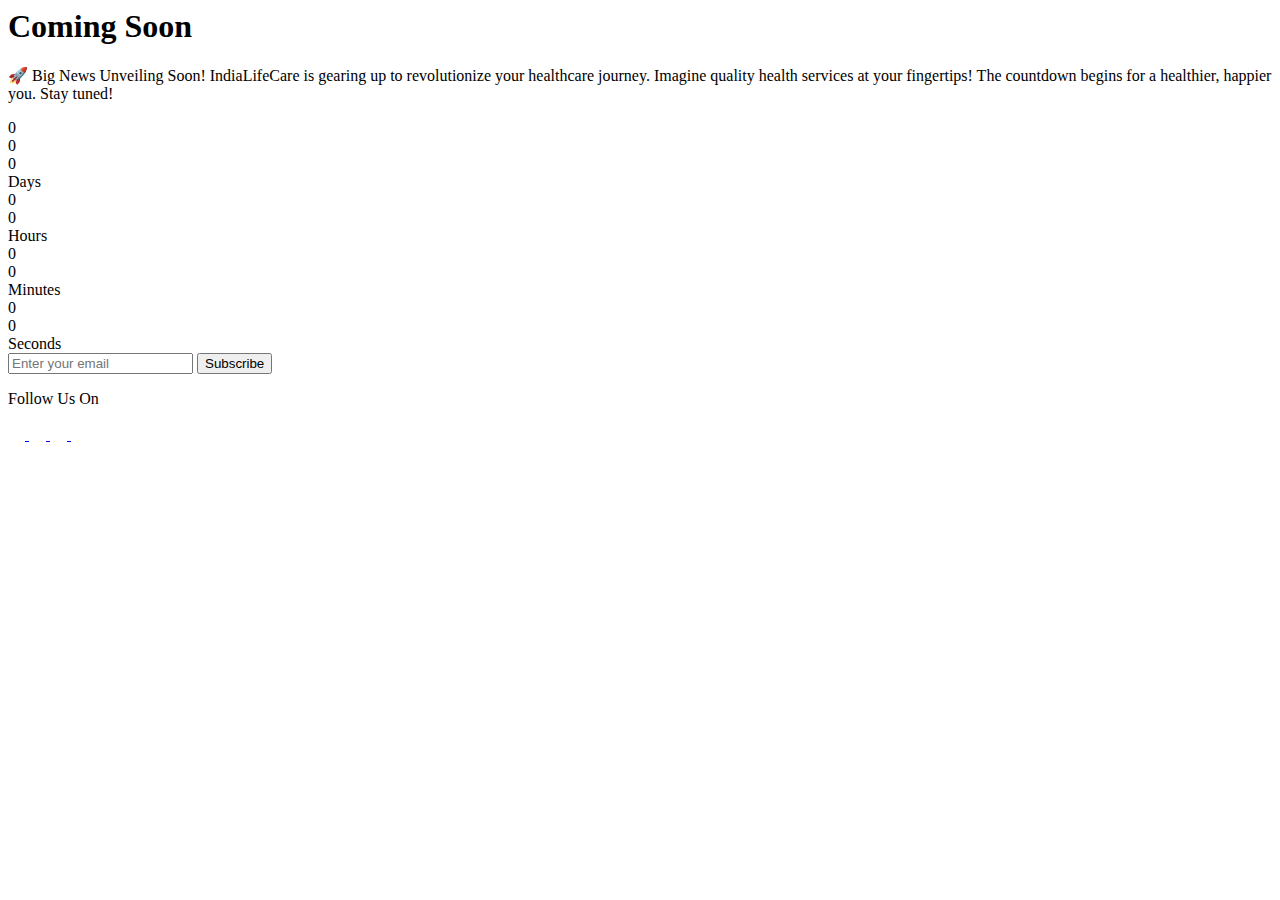
==== coming-soon.html @ 03eb7444 "-- Create landing page for bussness website" ====
<html lang="en">

<head>
    <meta charset="UTF-8">
    <meta http-equiv="X-UA-Compatible" content="IE=edge">
    <meta name="viewport" content="width=device-width, initial-scale=1.0">
    <title>
        India Life Care
    </title>
    <link rel="icon" href="./assets/images/logo.png">
    <link href="https://demo.tailadmin.com/style.css" rel="stylesheet">
    <meta name="description" content="Welcome to India Life Care | Discover a revolutionary approach to healthcare with India Life Care – your dedicated partner on the journey to optimal well-being. At India Life Care, we believe that everyone deserves accessible and affordable health services, anytime, anywhere">
</head>

<body class="">
    <!-- dark text-bodydark bg-boxdark-2 -->

    <!-- ===== Countdown Section Start ===== -->
    <section class="bg-white px-4 dark:bg-boxdark-2 sm:px-8 overflow-hidden relative z-10">
        <div class="flex h-screen flex-col items-center justify-center overflow-hidden">
            <div class="no-scrollbar overflow-y-auto py-20">
                <div class="mx-auto w-full max-w-[600px]">
                    <div class="text-center">
                        <h1
                            class="mb-2.5 text-3xl font-black text-black dark:text-white lg:text-4xl xl:text-[50px] xl:leading-[60px]">
                            Coming Soon
                        </h1>

                        <p class="font-medium">
                            🚀 Big News Unveiling Soon! IndiaLifeCare is gearing up to revolutionize your healthcare journey. Imagine quality health services at your fingertips! The countdown begins for a healthier, happier you. Stay tuned! 
                        </p>
                    </div>
                </div>

                <!-- Countdown timer -->
                <div class="mt-10 flex flex-wrap justify-center gap-6" x-data="timer()" x-init="countdown()">
                    <!-- timer days -->
                    <div>
                        <div class="mb-3 flex items-center gap-2">
                            <template x-for="(day, index) in daysArray" :key="index">
                                <div x-show="day.visible" class="timer-box relative overflow-hidden rounded-lg">
                                    <span
                                        class="flex h-17.5 min-w-[56px] items-center justify-center rounded-lg bg-black px-3 text-xl font-black leading-[1.35] text-white dark:bg-boxdark lg:text-3xl xl:text-[40px]"
                                        x-text="day.value">

                                    </span>

                                    <span class="absolute bottom-0 left-0 block w-full bg-[#000]/20"
                                        :style="{height: calcOverlayHeight()}"></span>
                                </div>
                            </template>
                            <div x-show="day.visible" class="timer-box relative overflow-hidden rounded-lg">
                                <span class="flex h-17.5 min-w-[56px] items-center justify-center rounded-lg bg-black px-3 text-xl font-black leading-[1.35] text-white dark:bg-boxdark lg:text-3xl xl:text-[40px]" x-text="day.value" id="daysFirstDigit">0</span>
                                <span class="absolute bottom-0 left-0 block w-full bg-[#000]/20" :style="{height: calcOverlayHeight()}" style="height: 81.7457%;"></span>
                            </div>
                            <div x-show="day.visible" class="timer-box relative overflow-hidden rounded-lg">
                                <span class="flex h-17.5 min-w-[56px] items-center justify-center rounded-lg bg-black px-3 text-xl font-black leading-[1.35] text-white dark:bg-boxdark lg:text-3xl xl:text-[40px]" x-text="day.value" id="daysSecondDigit">0</span>
                                <span class="absolute bottom-0 left-0 block w-full bg-[#000]/20"
                                    :style="{height: calcOverlayHeight()}" style="height: 81.7457%;"></span>
                            </div>
                            <div x-show="day.visible" class="timer-box relative overflow-hidden rounded-lg">
                                <span class="flex h-17.5 min-w-[56px] items-center justify-center rounded-lg bg-black px-3 text-xl font-black leading-[1.35] text-white dark:bg-boxdark lg:text-3xl xl:text-[40px]" x-text="day.value" id="daysThirdDigit">0</span>
                                <span class="absolute bottom-0 left-0 block w-full bg-[#000]/20" :style="{height: calcOverlayHeight()}" style="height: 81.7457%;"></span>
                            </div>
                        </div>

                        <span class="block text-center font-medium">Days</span>
                    </div>

                    <!-- timer hours -->
                    <div>
                        <div class="mb-3 flex items-center gap-2">
                            <template x-for="(hour, index) in hoursArray" :key="index">
                                <div x-show="hour.visible" class="timer-box relative overflow-hidden rounded-lg">
                                    <span
                                        class="flex h-17.5 min-w-[56px] items-center justify-center rounded-lg bg-black px-3 text-xl font-black leading-[1.35] text-white dark:bg-boxdark lg:text-3xl xl:text-[40px]"
                                        x-text="hour.value"></span>

                                    <span class="absolute bottom-0 left-0 block w-full bg-[#000]/20"
                                        :style="{height: calcOverlayHeight()}"></span>
                                </div>
                            </template>
                            <div x-show="hour.visible" class="timer-box relative overflow-hidden rounded-lg">
                                <span
                                    class="flex h-17.5 min-w-[56px] items-center justify-center rounded-lg bg-black px-3 text-xl font-black leading-[1.35] text-white dark:bg-boxdark lg:text-3xl xl:text-[40px]"
                                    x-text="hour.value" id="hoursFirstDigit">0</span>

                                <span class="absolute bottom-0 left-0 block w-full bg-[#000]/20"
                                    :style="{height: calcOverlayHeight()}" style="height: 81.7457%;"></span>
                            </div>
                            <div x-show="hour.visible" class="timer-box relative overflow-hidden rounded-lg">
                                <span
                                    class="flex h-17.5 min-w-[56px] items-center justify-center rounded-lg bg-black px-3 text-xl font-black leading-[1.35] text-white dark:bg-boxdark lg:text-3xl xl:text-[40px]"
                                    x-text="hour.value" id="hoursSecondDigit">0</span>

                                <span class="absolute bottom-0 left-0 block w-full bg-[#000]/20"
                                    :style="{height: calcOverlayHeight()}" style="height: 81.7457%;"></span>
                            </div>
                        </div>

                        <span class="block text-center font-medium">Hours</span>
                    </div>

                    <!-- timer minutes -->
                    <div>
                        <div class="mb-3 flex items-center gap-2">
                            <template x-for="(minute, index) in minutesArray" :key="index">
                                <div x-show="minute.visible" class="timer-box relative overflow-hidden rounded-lg">
                                    <span
                                        class="flex h-17.5 min-w-[56px] items-center justify-center rounded-lg bg-black px-3 text-xl font-black leading-[1.35] text-white dark:bg-boxdark lg:text-3xl xl:text-[40px]"
                                        x-text="minute.value"></span>

                                    <span class="absolute bottom-0 left-0 block w-full bg-[#000]/20"
                                        :style="{height: calcOverlayHeight()}"></span>
                                </div>
                            </template>
                            <div x-show="minute.visible" class="timer-box relative overflow-hidden rounded-lg">
                                <span
                                    class="flex h-17.5 min-w-[56px] items-center justify-center rounded-lg bg-black px-3 text-xl font-black leading-[1.35] text-white dark:bg-boxdark lg:text-3xl xl:text-[40px]"
                                    x-text="minute.value" id="minutesFirstDigit">0</span>

                                <span class="absolute bottom-0 left-0 block w-full bg-[#000]/20"
                                    :style="{height: calcOverlayHeight()}" style="height: 81.7457%;"></span>
                            </div>
                            <div x-show="minute.visible" class="timer-box relative overflow-hidden rounded-lg">
                                <span
                                    class="flex h-17.5 min-w-[56px] items-center justify-center rounded-lg bg-black px-3 text-xl font-black leading-[1.35] text-white dark:bg-boxdark lg:text-3xl xl:text-[40px]"
                                    x-text="minute.value" id="minutesSecondDigit">0</span>

                                <span class="absolute bottom-0 left-0 block w-full bg-[#000]/20"
                                    :style="{height: calcOverlayHeight()}" style="height: 81.7457%;"></span>
                            </div>
                        </div>

                        <span class="block text-center font-medium">Minutes</span>
                    </div>

                    <!-- timer seconds -->
                    <div>
                        <div class="mb-3 flex items-center gap-2">
                            <template x-for="(second, index) in secondsArray" :key="index">
                                <div x-show="second.visible" class="timer-box relative overflow-hidden rounded-lg">
                                    <span
                                        class="flex h-17.5 min-w-[56px] items-center justify-center rounded-lg bg-black px-3 text-xl font-black leading-[1.35] text-white dark:bg-boxdark lg:text-3xl xl:text-[40px]"
                                        x-text="second.value"></span>

                                    <span class="absolute bottom-0 left-0 block w-full bg-[#000]/20"
                                        :style="{height: calcOverlayHeight()}"></span>
                                </div>
                            </template>
                            <div x-show="second.visible" class="timer-box relative overflow-hidden rounded-lg">
                                <span
                                    class="flex h-17.5 min-w-[56px] items-center justify-center rounded-lg bg-black px-3 text-xl font-black leading-[1.35] text-white dark:bg-boxdark lg:text-3xl xl:text-[40px]"
                                    x-text="second.value" id="secondsFirstDigit">0</span>

                                <span class="absolute bottom-0 left-0 block w-full bg-[#000]/20"
                                    :style="{height: calcOverlayHeight()}" style="height: 81.7457%;"></span>
                            </div>
                            <div x-show="second.visible" class="timer-box relative overflow-hidden rounded-lg">
                                <span
                                    class="flex h-17.5 min-w-[56px] items-center justify-center rounded-lg bg-black px-3 text-xl font-black leading-[1.35] text-white dark:bg-boxdark lg:text-3xl xl:text-[40px]"
                                    x-text="second.value" id="secondsSecondDigit">0</span>

                                <span class="absolute bottom-0 left-0 block w-full bg-[#000]/20"
                                    :style="{height: calcOverlayHeight()}" style="height: 81.7457%;"></span>
                            </div>
                        </div>

                        <span class="block text-center font-medium">Seconds</span>
                    </div>
                </div>
                <!-- Countdown timer ends -->

                <!-- form start -->
                <div class="mx-auto mt-12.5 w-full max-w-[580px]">
                    <form>
                        <div class="flex">
                            <input type="email" name="email" id="email" placeholder="Enter your email"
                                class="placeholder:text-dark-4 w-full rounded-l-md border-[1.5px] border-r-0 border-stroke px-5.5 py-3 text-black outline-none transition focus:border-primary active:border-primary disabled:cursor-default disabled:bg-whiter dark:border-form-strokedark dark:bg-form-input dark:text-white dark:focus:border-primary"
                                required>
                            <button type="submit"
                                class="inline-flex justify-center rounded-r-md bg-primary px-4 py-3 font-medium text-white duration-200 ease-out hover:bg-opacity-90 sm:px-7.5">
                                Subscribe
                            </button>
                        </div>
                    </form>
                </div>
                <!-- form end -->

                <!-- social link start -->
                <div class="mt-10 text-center">
                    <p class="mb-5 font-medium text-black dark:text-white">
                        Follow Us On
                    </p>

                    <div class="flex items-center justify-center gap-4">
                        <a href="#"
                            class="flex size-10 items-center justify-center rounded-full border border-[#DFE4EA] hover:border-primary hover:bg-primary hover:text-white dark:border-strokedark dark:hover:border-primary">
                            <svg class="fill-current" width="17" height="16" viewBox="0 0 17 16" fill="none"
                                xmlns="http://www.w3.org/2000/svg">
                                <path
                                    d="M12.3492 6.45H10.9492H10.4492V5.95V4.4V3.9H10.9492H11.9992C12.2742 3.9 12.4992 3.7 12.4992 3.4V0.75C12.4992 0.475 12.2992 0.25 11.9992 0.25H10.1742C8.19922 0.25 6.82422 1.65 6.82422 3.725V5.9V6.4H6.32422H4.62422C4.27422 6.4 3.94922 6.675 3.94922 7.075V8.875C3.94922 9.225 4.22422 9.55 4.62422 9.55H6.27422H6.77422V10.05V15.075C6.77422 15.425 7.04922 15.75 7.44922 15.75H9.79922C9.94922 15.75 10.0742 15.675 10.1742 15.575C10.2742 15.475 10.3492 15.3 10.3492 15.15V10.075V9.575H10.8742H11.9992C12.3242 9.575 12.5742 9.375 12.6242 9.075V9.05V9.025L12.9742 7.3C12.9992 7.125 12.9742 6.925 12.8242 6.725C12.7742 6.6 12.5492 6.475 12.3492 6.45Z"
                                    fill=""></path>
                            </svg>
                        </a>

                        <a href="#"
                            class="flex size-10 items-center justify-center rounded-full border border-[#DFE4EA] hover:border-primary hover:bg-primary hover:text-white dark:border-strokedark dark:hover:border-primary">
                            <svg class="fill-current" width="17" height="16" viewBox="0 0 17 16" fill="none"
                                xmlns="http://www.w3.org/2000/svg">
                                <g clip-path="url(#clip0_1878_14093)">
                                    <path
                                        d="M14.525 3.825L15.475 2.625C15.75 2.3 15.825 2.05 15.85 1.925C15.1 2.375 14.4 2.525 13.95 2.525H13.775L13.675 2.425C13.075 1.9 12.325 1.625 11.525 1.625C9.775 1.625 8.4 3.075 8.4 4.75C8.4 4.85 8.4 5 8.425 5.1L8.5 5.6L7.975 5.575C4.775 5.475 2.15 2.725 1.725 2.25C1.025 3.5 1.425 4.7 1.85 5.45L2.7 6.85L1.35 6.1C1.375 7.15 1.775 7.975 2.55 8.575L3.225 9.075L2.55 9.35C2.975 10.625 3.925 11.15 4.625 11.35L5.55 11.6L4.675 12.2C3.275 13.2 1.525 13.125 0.75 13.05C2.325 14.15 4.2 14.4 5.5 14.4C6.475 14.4 7.2 14.3 7.375 14.225C14.375 12.575 14.7 6.325 14.7 5.075V4.9L14.85 4.8C15.7 4 16.05 3.575 16.25 3.325C16.175 3.35 16.075 3.4 15.975 3.425L14.525 3.825Z"
                                        fill=""></path>
                                </g>
                                <defs>
                                    <clipPath id="clip0_1878_14093">
                                        <rect width="16" height="16" fill="white" transform="translate(0.5)"></rect>
                                    </clipPath>
                                </defs>
                            </svg>
                        </a>

                        <a href="https://youtu.be/gzewrBBe-Cs"
                            class="flex size-10 items-center justify-center rounded-full border border-[#DFE4EA] hover:border-primary hover:bg-primary hover:text-white dark:border-strokedark dark:hover:border-primary">
                            <svg class="fill-current" width="17" height="16" viewBox="0 0 17 16" fill="none"
                                xmlns="http://www.w3.org/2000/svg">
                                <g clip-path="url(#clip0_1878_14091)">
                                    <path
                                        d="M15.925 4.27495C15.75 3.59995 15.225 3.07495 14.55 2.89995C13.35 2.57495 8.5 2.57495 8.5 2.57495C8.5 2.57495 3.65 2.57495 2.45 2.89995C1.775 3.07495 1.25 3.59995 1.075 4.27495C0.75 5.49995 0.75 7.99995 0.75 7.99995C0.75 7.99995 0.75 10.525 1.075 11.7249C1.25 12.4 1.775 12.925 2.45 13.0999C3.65 13.425 8.5 13.4249 8.5 13.4249C8.5 13.4249 13.35 13.425 14.55 13.0999C15.225 12.925 15.75 12.4 15.925 11.7249C16.25 10.525 16.25 7.99995 16.25 7.99995C16.25 7.99995 16.25 5.49995 15.925 4.27495ZM6.95 10.325V5.67495L10.975 7.99995L6.95 10.325Z"
                                        fill=""></path>
                                </g>
                                <defs>
                                    <clipPath id="clip0_1878_14091">
                                        <rect width="16" height="16" fill="white" transform="translate(0.5)"></rect>
                                    </clipPath>
                                </defs>
                            </svg>
                        </a>

                        <a href="#"
                            class="flex size-10 items-center justify-center rounded-full border border-[#DFE4EA] hover:border-primary hover:bg-primary hover:text-white dark:border-strokedark dark:hover:border-primary">
                            <svg class="fill-current" width="17" height="16" viewBox="0 0 17 16" fill="none"
                                xmlns="http://www.w3.org/2000/svg">
                                <path
                                    d="M14.1761 1.33337H2.79977C2.26214 1.33337 1.83203 1.76348 1.83203 2.30112V13.699C1.83203 14.2151 2.26214 14.6667 2.79977 14.6667H14.1331C14.6707 14.6667 15.1009 14.2366 15.1009 13.699V2.27961C15.1439 1.76348 14.7138 1.33337 14.1761 1.33337ZM5.76752 12.6667H3.81053V6.32262H5.76752V12.6667ZM4.77828 5.4409C4.13312 5.4409 3.63848 4.92477 3.63848 4.30112C3.63848 3.67746 4.15462 3.16133 4.77828 3.16133C5.40193 3.16133 5.91806 3.67746 5.91806 4.30112C5.91806 4.92477 5.44494 5.4409 4.77828 5.4409ZM13.1869 12.6667H11.2299V9.59144C11.2299 8.86026 11.2084 7.89251 10.1976 7.89251C9.16537 7.89251 9.01483 8.70972 9.01483 9.52692V12.6667H7.05785V6.32262H8.97183V7.20434H8.99333C9.2729 6.68821 9.89656 6.17208 10.8643 6.17208C12.8643 6.17208 13.2299 7.46241 13.2299 9.22585V12.6667H13.1869Z"
                                    fill=""></path>
                            </svg>
                        </a>
                    </div>
                </div>
                <!-- social link end -->
            </div>
        </div>

        <div class="absolute left-0 top-0 -z-10 flex h-screen w-full items-center justify-around">
            <div class="flex h-full gap-20">
                <span class="block h-full w-0.5 animate-line1">
                    <span class="block h-55 w-0.5 bg-bodydark1 dark:bg-strokedark"></span>
                </span>
                <span class="block h-full w-0.5 animate-line2">
                    <span class="block h-36 w-0.5 bg-bodydark1 dark:bg-strokedark"></span>
                </span>
                <span class="ml-10 block h-full w-0.5 animate-line3">
                    <span class="block h-40 w-0.5 bg-bodydark1 dark:bg-strokedark"></span>
                </span>
            </div>

            <div class="flex h-full gap-20">
                <span class="mr-10 block h-full w-0.5 animate-line1">
                    <span class="block h-55 w-0.5 bg-bodydark1 dark:bg-strokedark"></span>
                </span>
                <span class="block h-full w-0.5 animate-line2">
                    <span class="block h-36 w-0.5 bg-bodydark1 dark:bg-strokedark"></span>
                </span>
                <span class="block h-full w-0.5 animate-line3">
                    <span class="block h-40 w-0.5 bg-bodydark1 dark:bg-strokedark"></span>
                </span>
            </div>
        </div>
    </section>
    <script>
        // Set the date we're counting down to
        var countDownDate = new Date("Jun 10, 2024 12:00:00").getTime();

        // Update the count down every 1 second
        var countdownfunction = setInterval(function () {

            // Get todays date and time
            var now = new Date().getTime();

            // Find the distance between now an the count down date
            var distance = countDownDate - now;

            // Time calculations for days, hours, minutes and seconds
            var days = Math.floor(distance / (1000 * 60 * 60 * 24));

            var hours = Math.floor((distance % (1000 * 60 * 60 * 24)) / (1000 * 60 * 60));
            var minutes = Math.floor((distance % (1000 * 60 * 60)) / (1000 * 60));
            var seconds = Math.floor((distance % (1000 * 60)) / 1000);
            // Days management 
            let daysFirstDigit = document.getElementById('daysFirstDigit');
            let daysSecondDigit = document.getElementById('daysSecondDigit');
            let daysThirdDigit = document.getElementById('daysThirdDigit');

            daysFirstDigit&& (daysFirstDigit.innerText = showNumber(days,0,'days'));
            daysSecondDigit && (daysSecondDigit.innerText = showNumber(days,1,'days'));
            daysThirdDigit && (daysThirdDigit.innerText = showNumber(days,2,'days'));

            // Hours management 

            let hoursFirstDigit = document.getElementById('hoursFirstDigit');
            let hoursSecondDigit = document.getElementById('hoursSecondDigit');
            hoursFirstDigit&& (hoursFirstDigit.innerText = showNumber(hours,0,'hours'));
            hoursSecondDigit&& (hoursSecondDigit.innerText = showNumber(hours,1,'hours'));

            // Minutes Management 

            let minutesFirstDigit = document.getElementById('minutesFirstDigit');
            let minutesSecondDigit = document.getElementById('minutesSecondDigit');

            minutesFirstDigit&& (minutesFirstDigit.innerText = showNumber(minutes,0,'minutes'));
            minutesSecondDigit&& (minutesSecondDigit.innerText = showNumber(minutes,1,'minutes'));

            // Seconds Management
            let secondsFirstDigit = document.getElementById('secondsFirstDigit');
            let secondsSecondDigit = document.getElementById('secondsSecondDigit');
            secondsFirstDigit&& (secondsFirstDigit.innerText = showNumber(seconds,0,'seconds'));
            secondsSecondDigit&& (secondsSecondDigit.innerText = showNumber(seconds,1,'seconds'));


            // If the count down is over, write some text 
            if (distance < 0) {
                clearInterval(countdownfunction);
                // document.getElementById("demo").innerHTML = "EXPIRED";
            }
        }, 1000);

    function showNumber(number, index, type) {
        let strArray = number.toString().split('');
        switch (type) {
            case 'days':
                if (100 > number) {
                    strArray.unshift('0')
                }
                break;
            case 'hours':
                if (10 > number) {
                    strArray.unshift('0')
                }
                break;
            case 'minutes':
                if (10 > number) {
                    strArray.unshift('0')
                }
                break;
            case 'seconds':
                if (10 > number) {
                    strArray.unshift('0')
                }
                break;
        }

        return strArray[index]
    }
    </script>

</body>

</html>
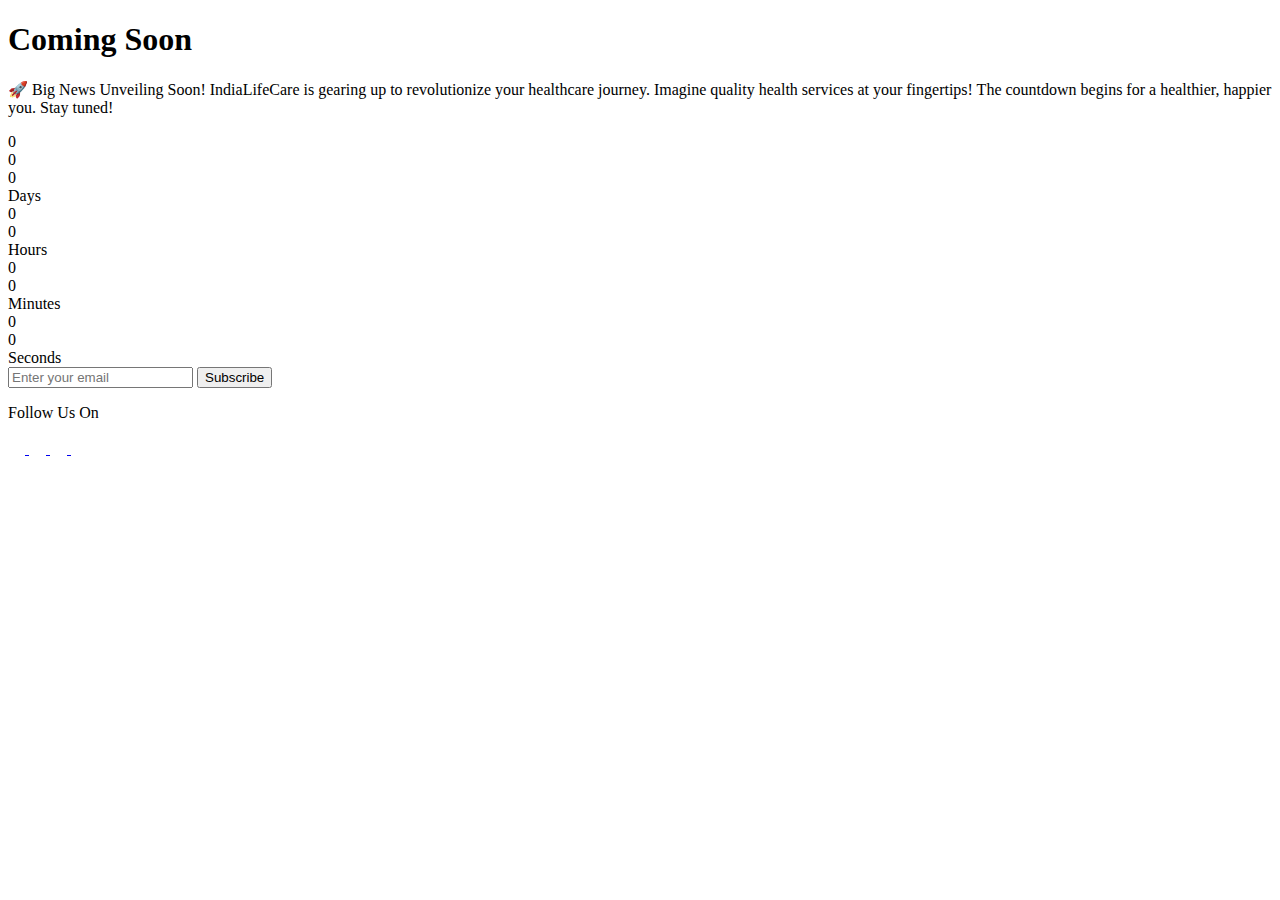
==== commit 8b6cd105: "-- add document type" ====
--- a/coming-soon.html
+++ b/coming-soon.html
@@ -1,3 +1,4 @@
+<!DOCTYPE html>
 <html lang="en">
 
 <head>
@@ -10,6 +11,15 @@
     <link rel="icon" href="./assets/images/logo.png">
     <link href="https://demo.tailadmin.com/style.css" rel="stylesheet">
     <meta name="description" content="Welcome to India Life Care | Discover a revolutionary approach to healthcare with India Life Care – your dedicated partner on the journey to optimal well-being. At India Life Care, we believe that everyone deserves accessible and affordable health services, anytime, anywhere">
+    <!-- Google tag (gtag.js) -->
+    <script async src="https://www.googletagmanager.com/gtag/js?id=G-RDHTGNQY53"></script>
+    <script>
+        window.dataLayer = window.dataLayer || [];
+        function gtag() { dataLayer.push(arguments); }
+        gtag('js', new Date());
+
+        gtag('config', 'G-RDHTGNQY53');
+    </script>
 </head>
 
 <body class="">
